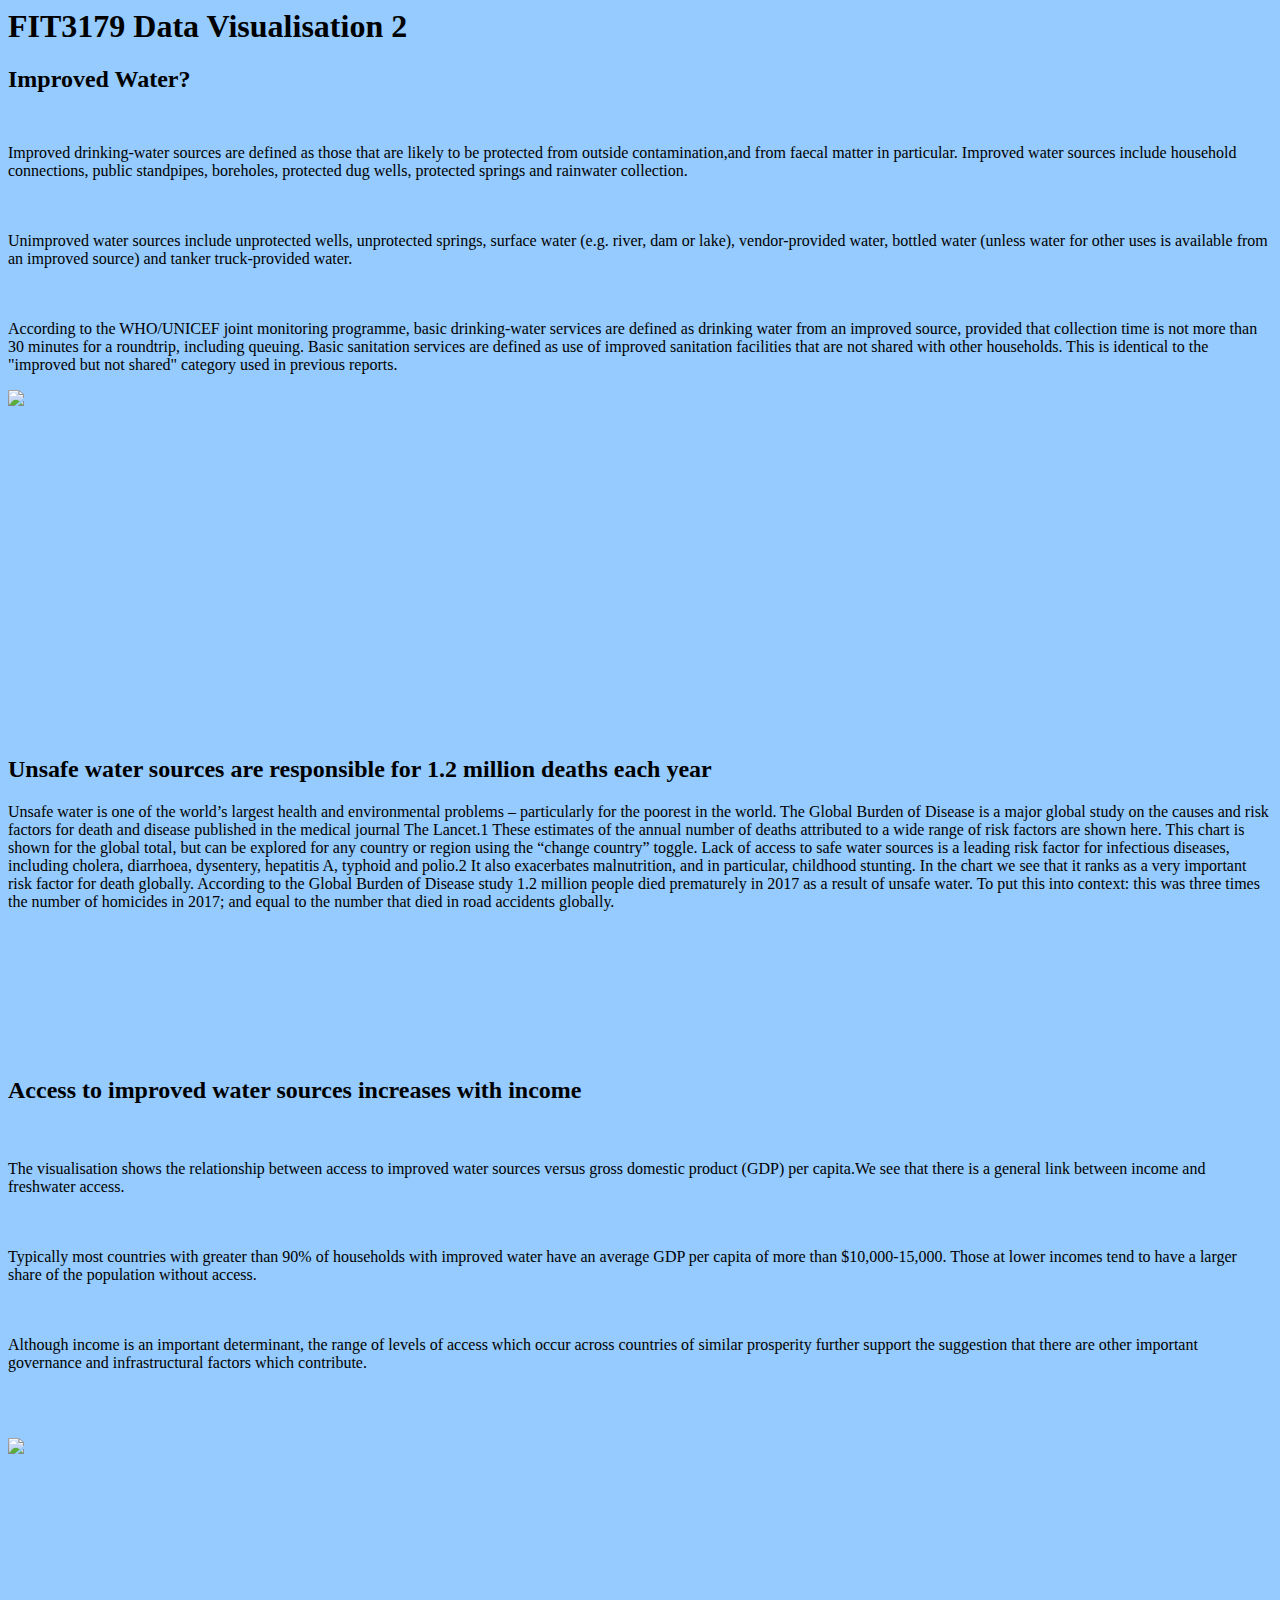
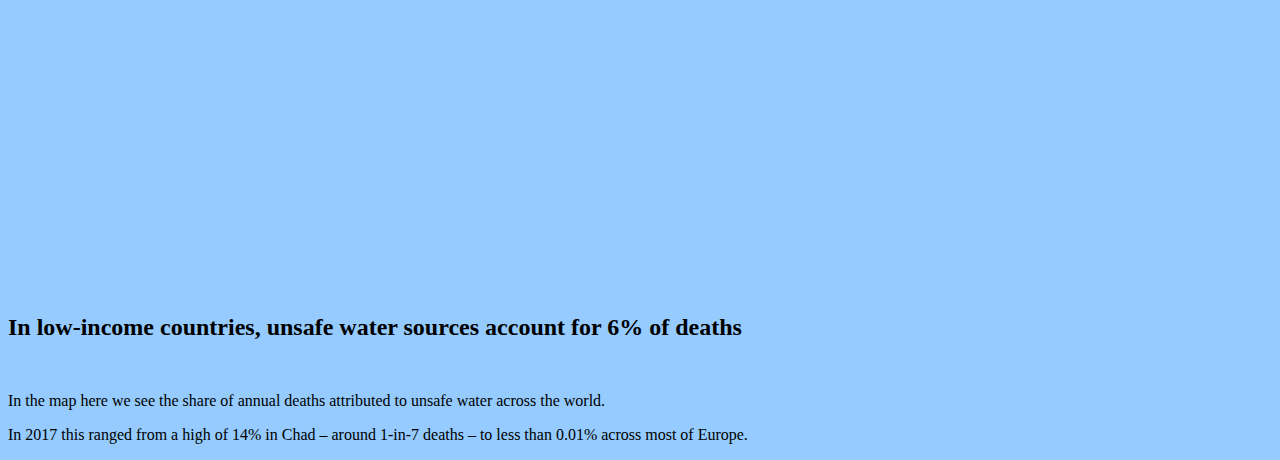
==== index.html @ 6e36f0a2 "Update index.html" ====
<head>
  <link rel = "stylesheet" href="https://raw.githubusercontent.com/Rhynosaurous/FIT3179/main/Assignment%202/Wk10.css">
  <script src="https://cdn.jsdelivr.net/npm/vega@5"></script>
  <script src="https://cdn.jsdelivr.net/npm/vega-lite@5"></script>
  <script src="https://cdn.jsdelivr.net/npm/vega-embed@6"></script>


</head>



<body style="background-color:#95CBFF">
  <header>
    <h1>FIT3179 Data Visualisation 2</h1>
    
  </header>


  <header>


    <div class = "first-split-left">
      <h2>Improved Water?</h2>
        <div style="height: 15px;"> </div>
        <p>Improved drinking-water sources are defined as those that are likely to be protected from outside contamination,and from faecal matter in particular. Improved water sources include household connections, public standpipes, boreholes, protected dug wells, protected springs and rainwater collection.</p>
        <div style="height: 20px;"> </div>
        <p>Unimproved water sources include unprotected wells, unprotected springs, surface water (e.g. river, dam or lake), vendor-provided water, bottled water (unless water for other uses is available from an improved source) and tanker truck-provided water.</p>
        <div style="height: 20px;"> </div>
        <p>According to the WHO/UNICEF joint monitoring programme, basic drinking-water services are defined as drinking water from an improved source, provided that collection time is not more than 30 minutes for a roundtrip, including queuing. Basic sanitation services are defined as use of improved sanitation facilities that are not shared with other households. This is identical to the "improved but not shared" category used in previous reports.</p>
      </div>
    
      <div class = "first-split-right">
        <img src="https://st4.depositphotos.com/6064568/23999/v/600/depositphotos_239993398-stock-illustration-plastic-pollution-trash-underwater-sea.jpg" id="unsanitary">
      </div>





<div style="height: 300px;"> </div>

  </header>

  <div style="height: 30px;"> </div>
  <h2>Unsafe water sources are responsible for 1.2 million deaths each year</h2>
  <p>Unsafe water is one of the world’s largest health and environmental problems – particularly for the poorest in the world.
    The Global Burden of Disease is a major global study on the causes and risk factors for death and disease published in the medical journal The Lancet.1 These estimates of the annual number of deaths attributed to a wide range of risk factors are shown here. This chart is shown for the global total, but can be explored for any country or region using the “change country” toggle.
    Lack of access to safe water sources is a leading risk factor for infectious diseases, including cholera, diarrhoea, dysentery, hepatitis A, typhoid and polio.2 It also exacerbates malnutrition, and in particular, childhood stunting. In the chart we see that it ranks as a very important risk factor for death globally.
    According to the Global Burden of Disease study 1.2 million people died prematurely in 2017 as a result of unsafe water. To put this into context: this was three times the number of homicides in 2017; and equal to the number that died in road accidents globally.</p>
 
    <div class="left">
    <div style="height: 30px;"> </div>
    <div id="view3"></div>
    <script> 
      vegaEmbed(
        '#view3',
        'https://raw.githubusercontent.com/Rhynosaurous/FIT3179/main/Assignment%202/bar1990.vg.json'
      );
    </script>

    <div style="height: 100px;"> </div>

    <h2>Access to improved water sources increases with income </h2>
    <div style="height: 20px;"> </div>
    <p>The visualisation shows the relationship between access to improved water sources versus gross domestic product (GDP) per capita.We see that there is a general link between income and freshwater access.</p>
    <div style="height: 20px;"> </div>
    <p>Typically most countries with greater than 90% of households with improved water have an average GDP per capita of more than $10,000-15,000. Those at lower incomes tend to have a larger share of the population without access.</p>
    <div style="height: 20px;"> </div>
    <p>Although income is an important determinant, the range of levels of access which occur across countries of similar prosperity further support the suggestion that there are other important governance and infrastructural factors which contribute.</p>
    <div style="height: 50px;"> </div>
    <img src ="https://media.globalcitizen.org/thumbnails/06/02/060252b9-0d51-48ff-b28f-1f56e9f6dd95/monk_drinking_water_hero.jpg__1600x900_q85_crop_subsampling-2.jpg", id = "drinking">
    <div style="height: 200px;"> </div>  
    <div id="view2"></div>
      
    <script> 
      vegaEmbed(
        '#view2',
        'https://raw.githubusercontent.com/Rhynosaurous/FIT3179/main/Wk10%20hw/test.vg.json'
      );
    </script>

    <div style="height: 15px;"> </div>  
  </div>

  
  <div class="right">

    <div style="height: 20px;"> </div>
    <div id="view4"></div>
    <script> 
      vegaEmbed(
        '#view4',
        'https://raw.githubusercontent.com/Rhynosaurous/FIT3179/main/Assignment%202/bar2019.vg.json'
      );
    </script>

    <div style="height: 120px;"> </div> 
    <div id="view"></div>

    <script>
      vegaEmbed(
        '#view',
        'https://raw.githubusercontent.com/Rhynosaurous/FIT3179/main/Wk10%20hw/week10hw.vg.json'
      );
    </script>

    <div style="height: 85px;"> </div> 
    <h2>In low-income countries, unsafe water sources account for 6% of deaths</h2>
    <div style="height: 15px;"> </div> 
    <p>In the map here we see the share of annual deaths attributed to unsafe water across the world.</p>
    <p>In 2017 this ranged from a high of 14% in Chad – around 1-in-7 deaths – to less than 0.01% across most of Europe.</p>
  </div>


</body>
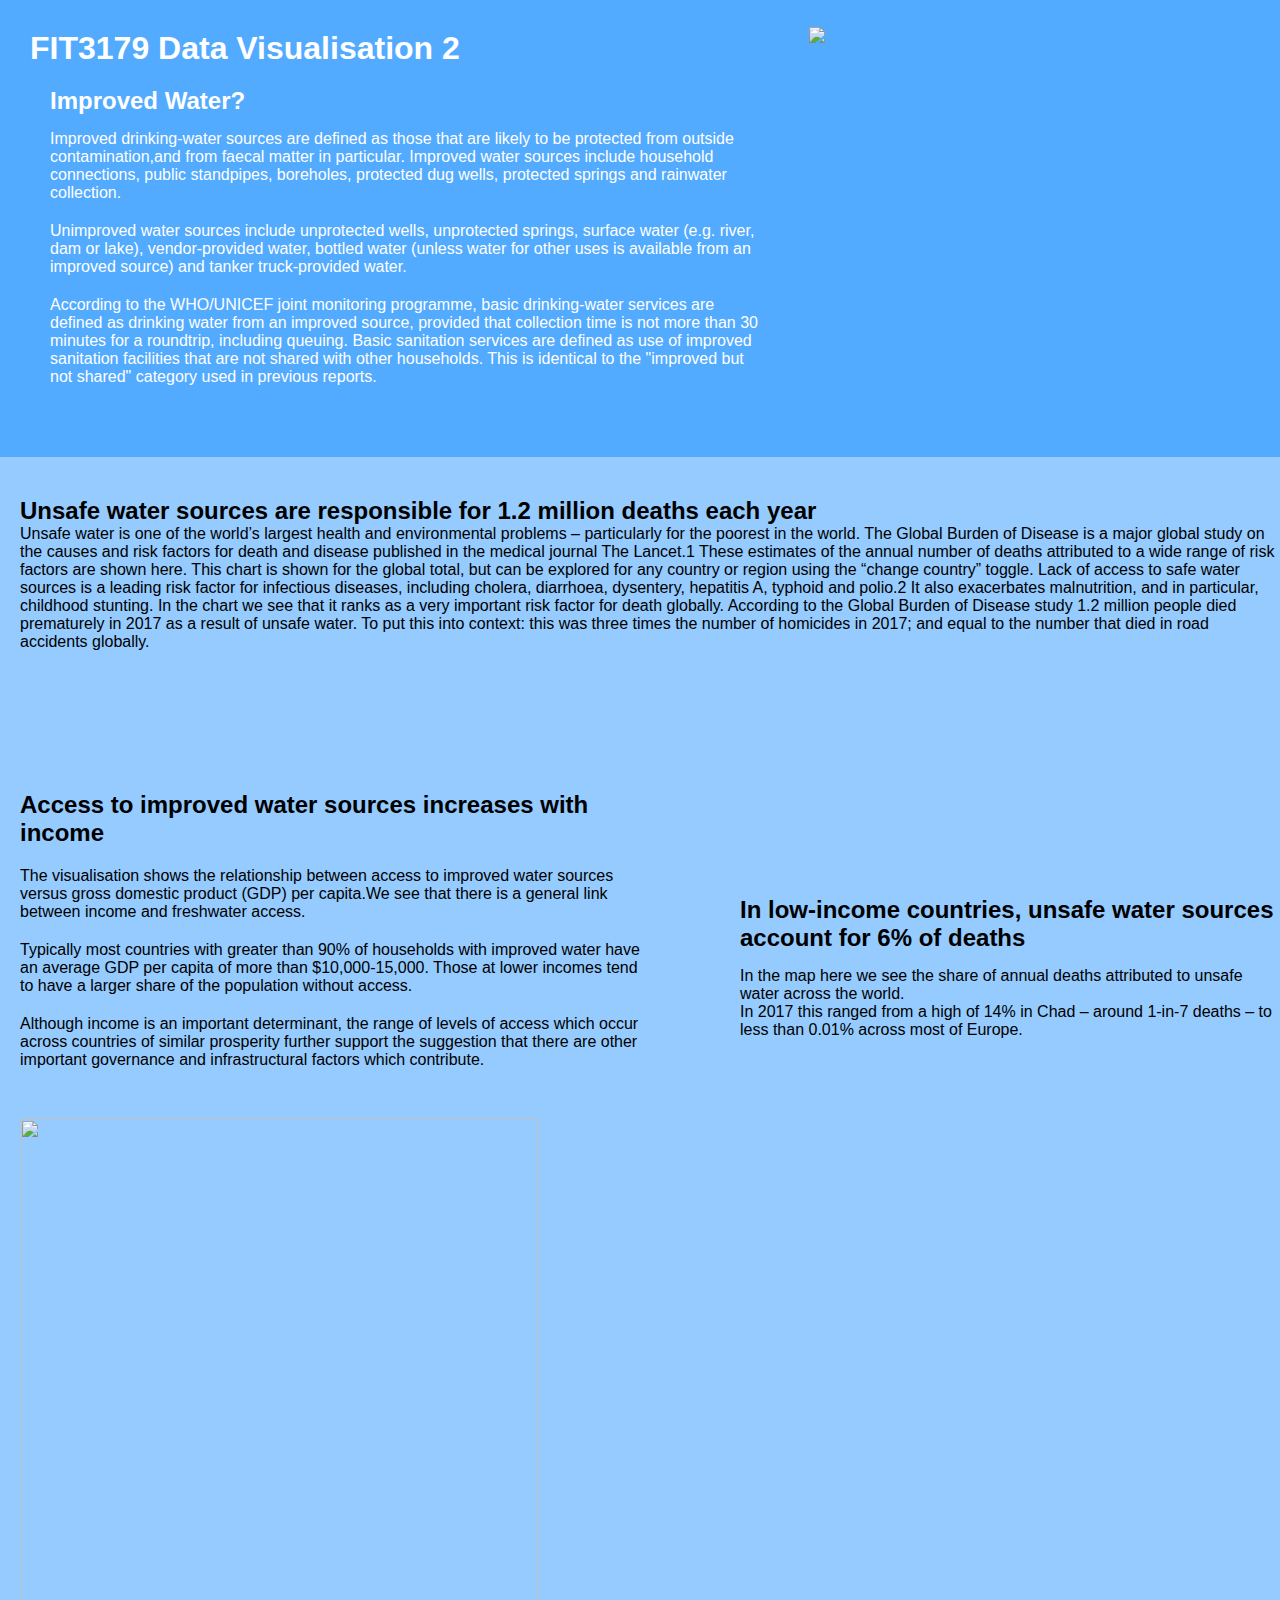
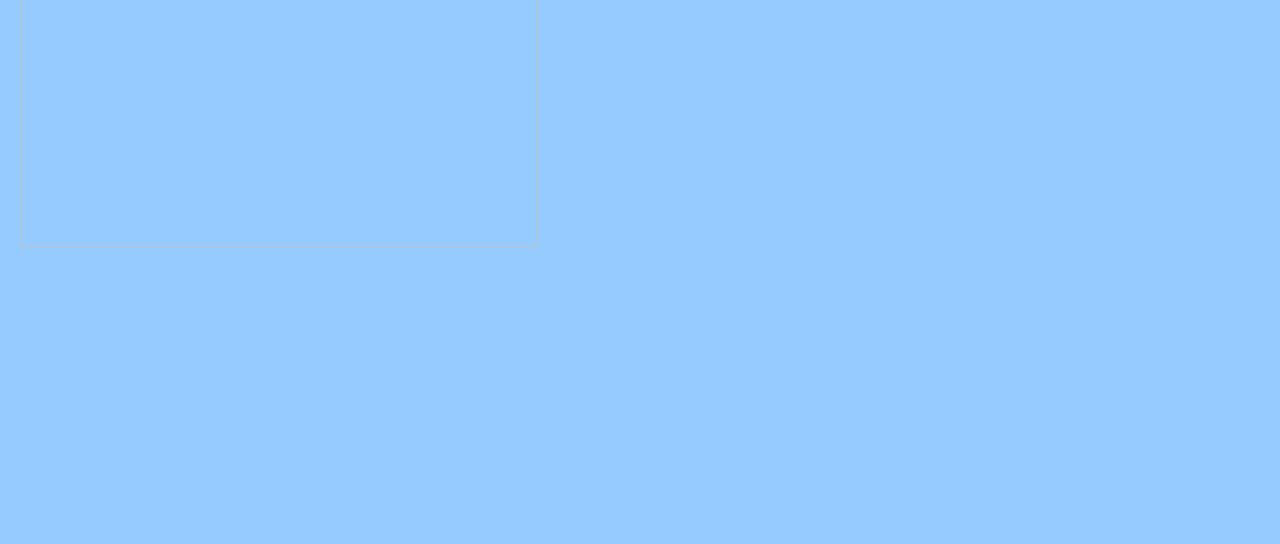
==== commit 6263d483: "Add files via upload" ====
--- a/index.html
+++ b/index.html
@@ -1,10 +1,101 @@
 <head>
-  <link rel = "stylesheet" href="https://raw.githubusercontent.com/Rhynosaurous/FIT3179/main/Assignment%202/Wk10.css">
+  <style>
+* {
+    padding: 0px;
+    margin: 0px;
+    font-family: "Helvetica";
+}
+
+header {
+    background-color: #52ABFF;
+    padding: 30px;
+    font-family:"Helvetica";
+    color: #ffffff;
+    width: 1467px;
+}
+ p {
+     
+     padding-left: 20px;
+     font-family: "Helvetica";
+     
+ }
+
+h2{
+    padding-top: 10px;
+    padding-left: 20px;
+}
+
+ div {
+     padding-left: 5px;
+
+ }
+
+ .first-split-left{
+	width:50%;
+	float:left;
+	height:40vh;
+	border-right: 10vw; 
+    box-sizing: border-box;
+    margin:0;
+    padding:0;	
+    position: relative; top: -50px;
+}
+.first-split-right{
+	width:50%;
+	float:left;
+	height:1vh;
+	margin:0;
+    padding-top: 0px;
+	padding-left:80px;
+  box-sizing: border-box;
+}
+
+ .left{
+	width:50%;
+	float:left;
+	height:100vh;
+	border-right: 10vw; 
+    box-sizing: border-box;
+    margin:0;
+    padding:0;	
+}
+.right{
+	width:50%;
+	float:left;
+	height:10vh;
+	margin:0;
+    padding-top: 10px;
+	padding-left:80px;
+  box-sizing: border-box;
+}
+
+#view{
+    position: relative; left: -60px
+}
+
+#view3{
+    padding-left: 50px;
+    resize: both;
+
+}
+
+#view4{
+    position: relative; left:-60px;
+}
+
+#unsanitary{
+    position: relative; top: -100px;
+    position: relative; left: -35px;
+}
+
+#drinking{
+    padding-left: 20px;
+    width: 90%;
+}
+  </style>
   <script src="https://cdn.jsdelivr.net/npm/vega@5"></script>
   <script src="https://cdn.jsdelivr.net/npm/vega-lite@5"></script>
   <script src="https://cdn.jsdelivr.net/npm/vega-embed@6"></script>
-
-
 </head>
 
 
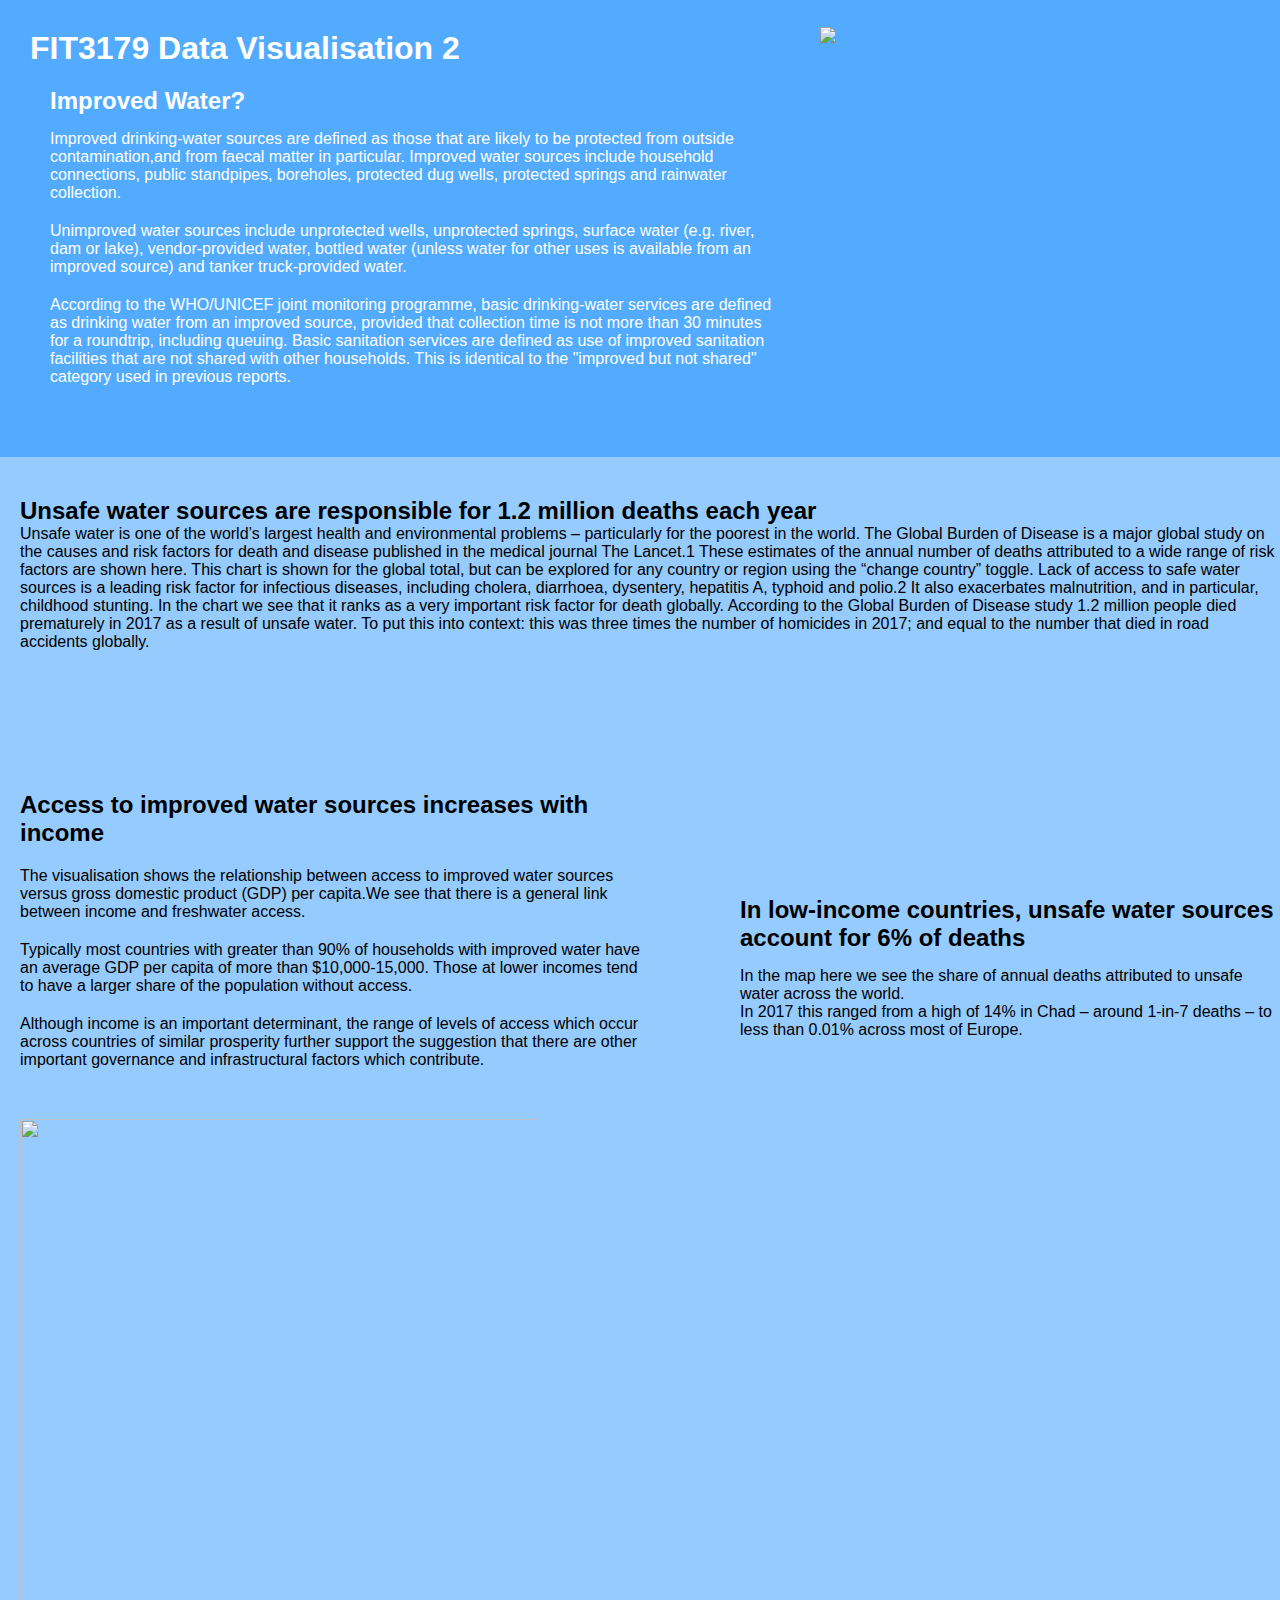
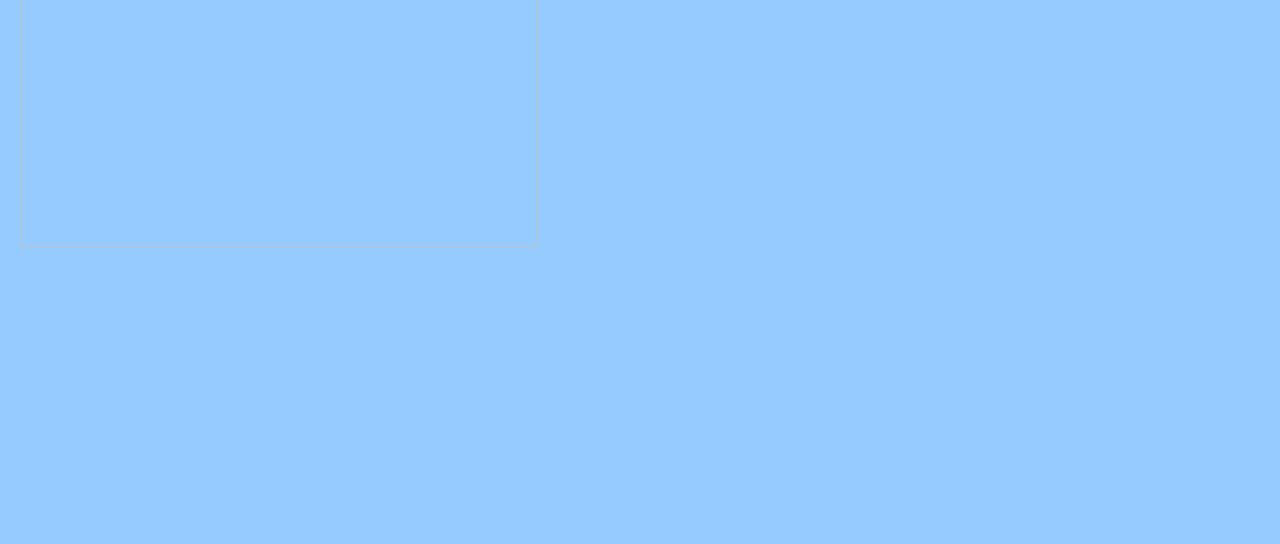
==== commit 8a42de90: "Update index.html" ====
--- a/index.html
+++ b/index.html
@@ -11,7 +11,7 @@
     padding: 30px;
     font-family:"Helvetica";
     color: #ffffff;
-    width: 1467px;
+    width: 1490px;
 }
  p {
      
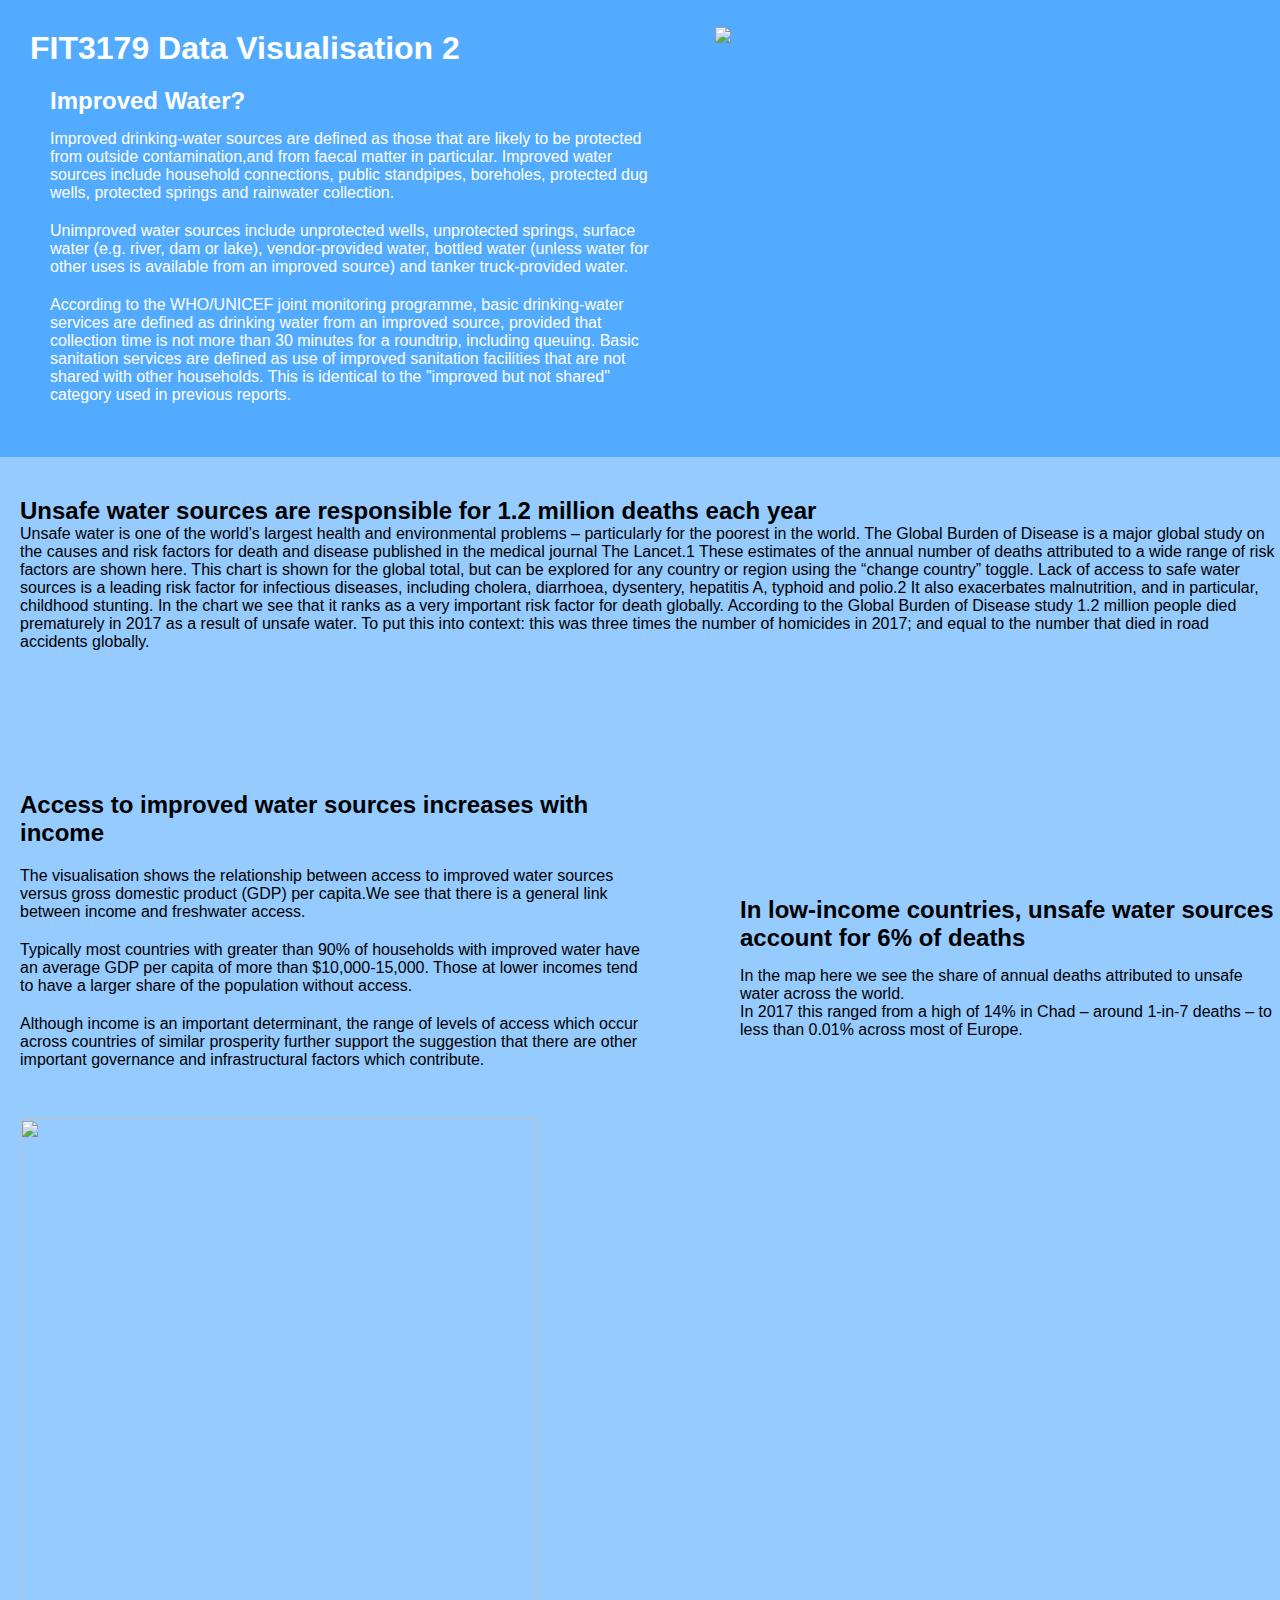
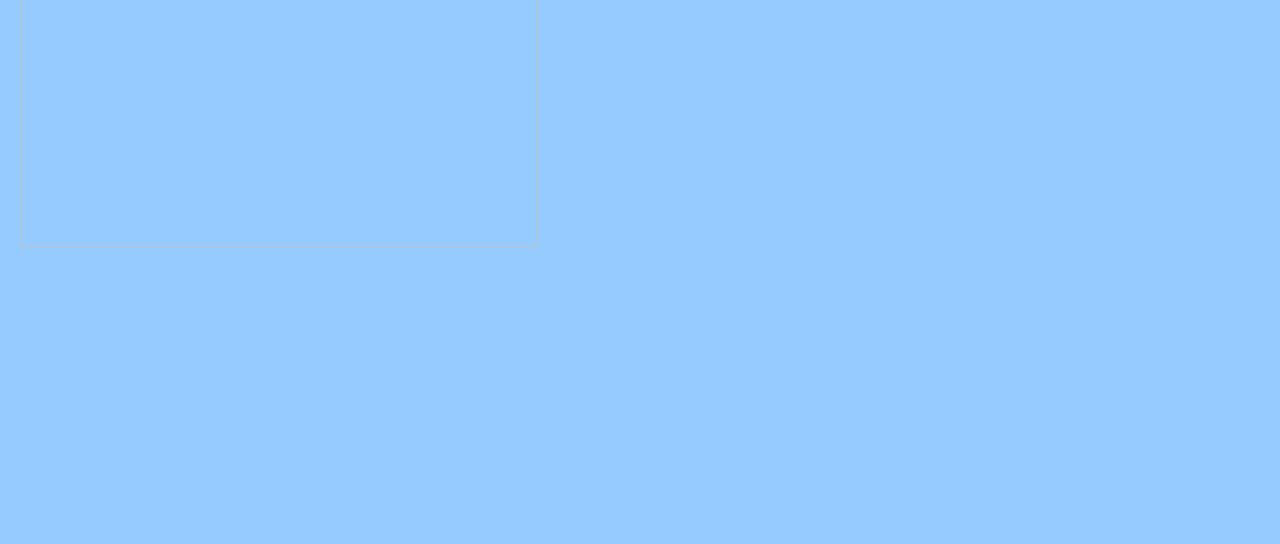
==== commit c8d3dbd4: "Update index.html" ====
--- a/index.html
+++ b/index.html
@@ -11,7 +11,7 @@
     padding: 30px;
     font-family:"Helvetica";
     color: #ffffff;
-    width: 1490px;
+    width: 100%;
 }
  p {
      
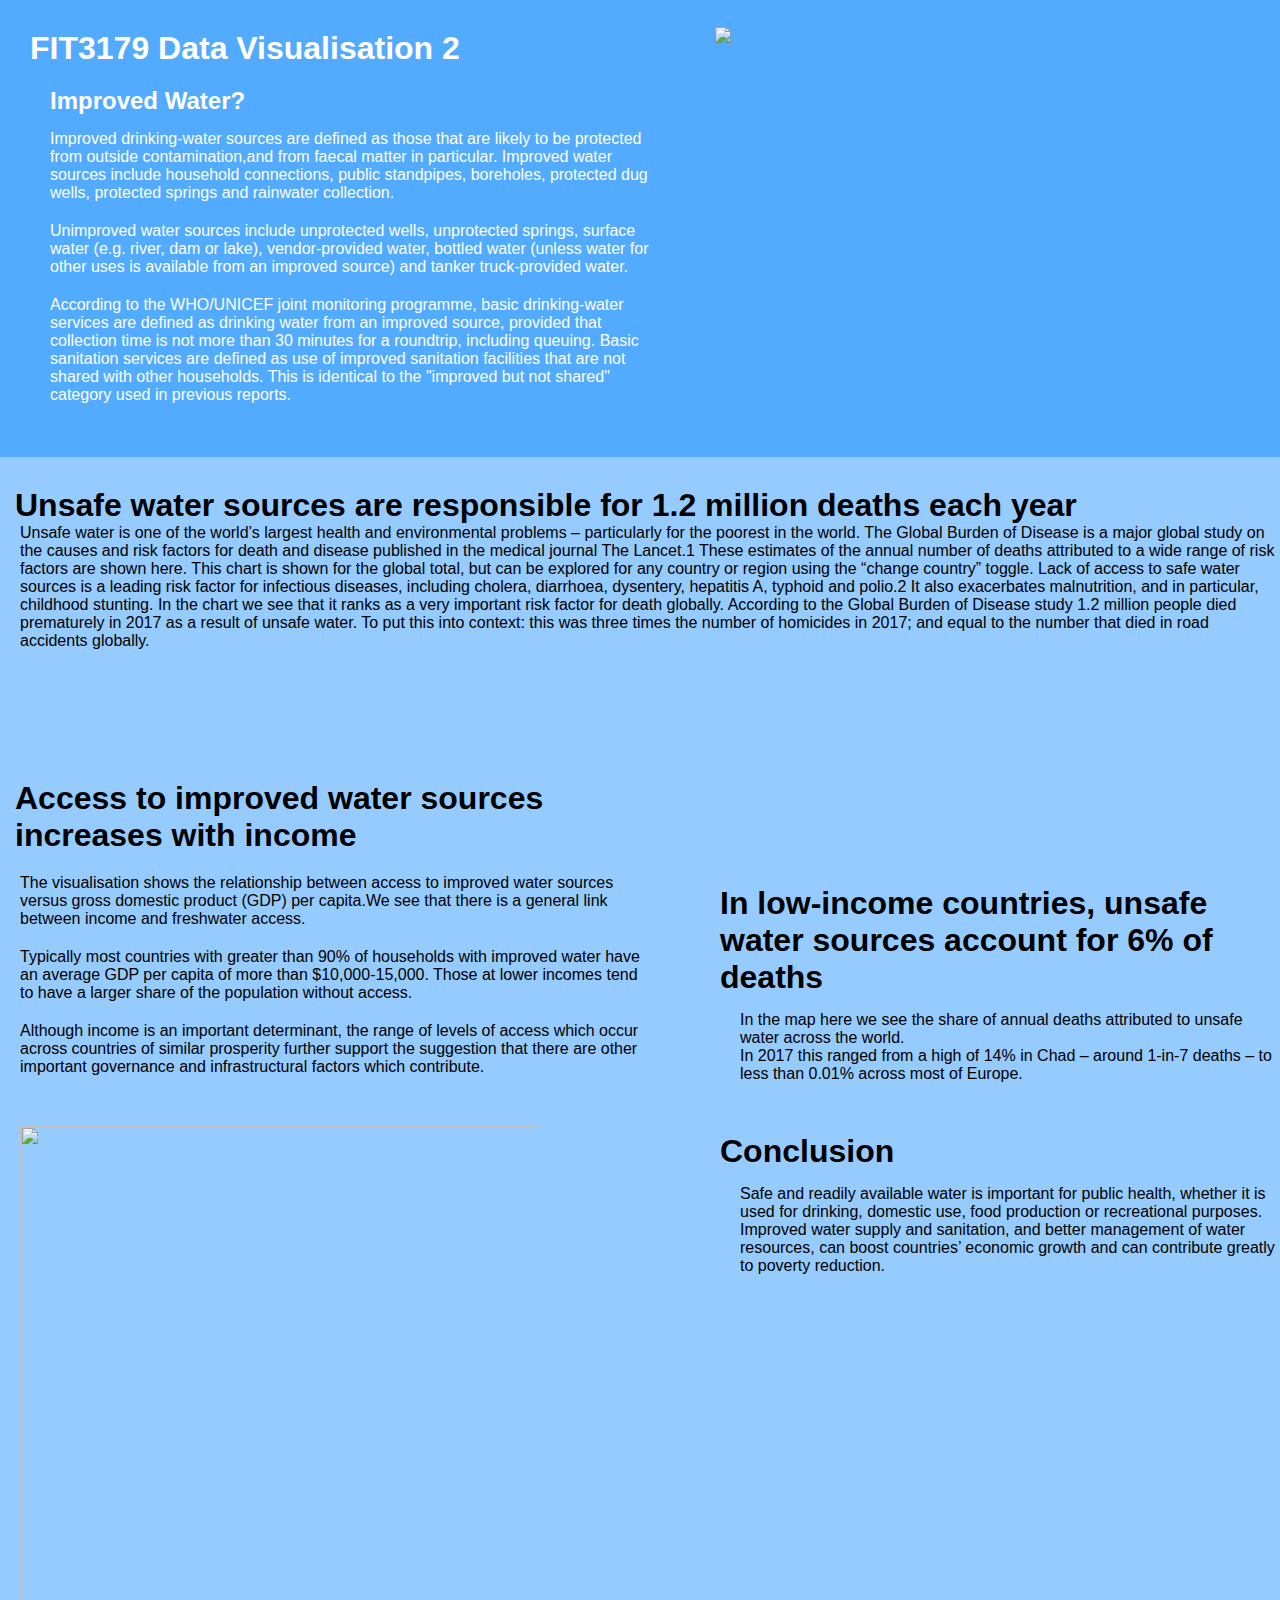
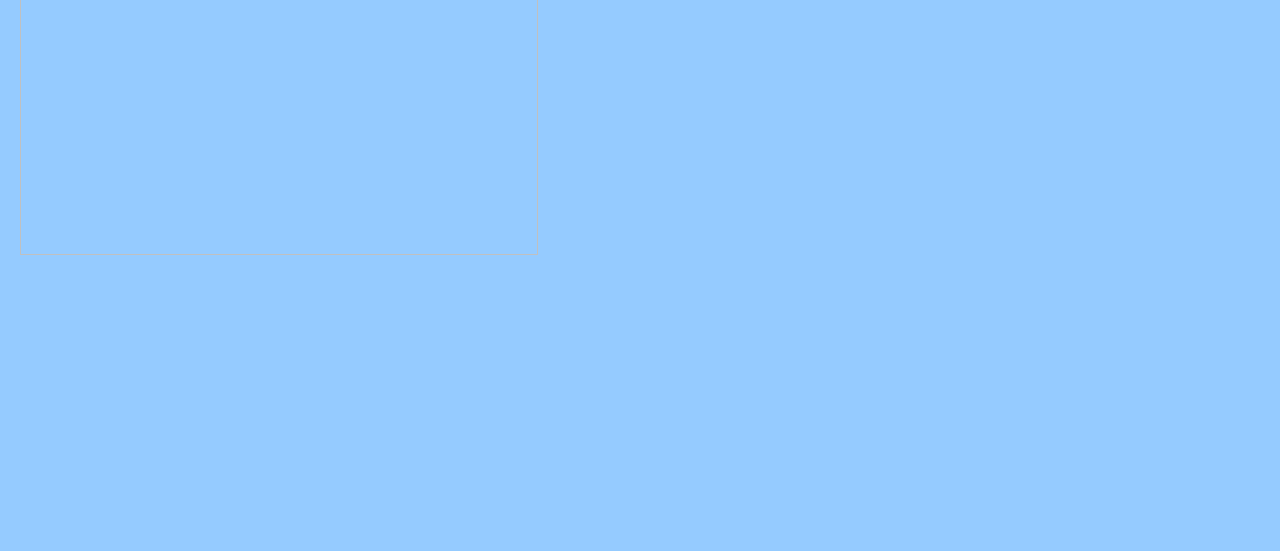
==== commit fc68c22b: "Add files via upload" ====
--- a/index.html
+++ b/index.html
@@ -25,6 +25,10 @@
     padding-left: 20px;
 }
 
+body > h1 {
+  padding-left: 15px;
+}
+
  div {
      padding-left: 5px;
 
@@ -58,6 +62,9 @@
     box-sizing: border-box;
     margin:0;
     padding:0;	
+}
+.left > h1 {
+  padding-left: 15px;
 }
 .right{
 	width:50%;
@@ -133,7 +140,7 @@
   </header>
 
   <div style="height: 30px;"> </div>
-  <h2>Unsafe water sources are responsible for 1.2 million deaths each year</h2>
+  <h1>Unsafe water sources are responsible for 1.2 million deaths each year</h1>
   <p>Unsafe water is one of the world’s largest health and environmental problems – particularly for the poorest in the world.
     The Global Burden of Disease is a major global study on the causes and risk factors for death and disease published in the medical journal The Lancet.1 These estimates of the annual number of deaths attributed to a wide range of risk factors are shown here. This chart is shown for the global total, but can be explored for any country or region using the “change country” toggle.
     Lack of access to safe water sources is a leading risk factor for infectious diseases, including cholera, diarrhoea, dysentery, hepatitis A, typhoid and polio.2 It also exacerbates malnutrition, and in particular, childhood stunting. In the chart we see that it ranks as a very important risk factor for death globally.
@@ -151,7 +158,7 @@
 
     <div style="height: 100px;"> </div>
 
-    <h2>Access to improved water sources increases with income </h2>
+    <h1>Access to improved water sources increases with income </h1>
     <div style="height: 20px;"> </div>
     <p>The visualisation shows the relationship between access to improved water sources versus gross domestic product (GDP) per capita.We see that there is a general link between income and freshwater access.</p>
     <div style="height: 20px;"> </div>
@@ -196,10 +203,14 @@
     </script>
 
     <div style="height: 85px;"> </div> 
-    <h2>In low-income countries, unsafe water sources account for 6% of deaths</h2>
+    <h1>In low-income countries, unsafe water sources account for 6% of deaths</h1>
     <div style="height: 15px;"> </div> 
     <p>In the map here we see the share of annual deaths attributed to unsafe water across the world.</p>
     <p>In 2017 this ranged from a high of 14% in Chad – around 1-in-7 deaths – to less than 0.01% across most of Europe.</p>
+    <div style="height: 50px;"> </div> 
+    <h1>Conclusion</h1>
+    <div style="height: 15px;"> </div> 
+    <p>Safe and readily available water is important for public health, whether it is used for drinking, domestic use, food production or recreational purposes. Improved water supply and sanitation, and better management of water resources, can boost countries’ economic growth and can contribute greatly to poverty reduction.</p>
   </div>
 
 
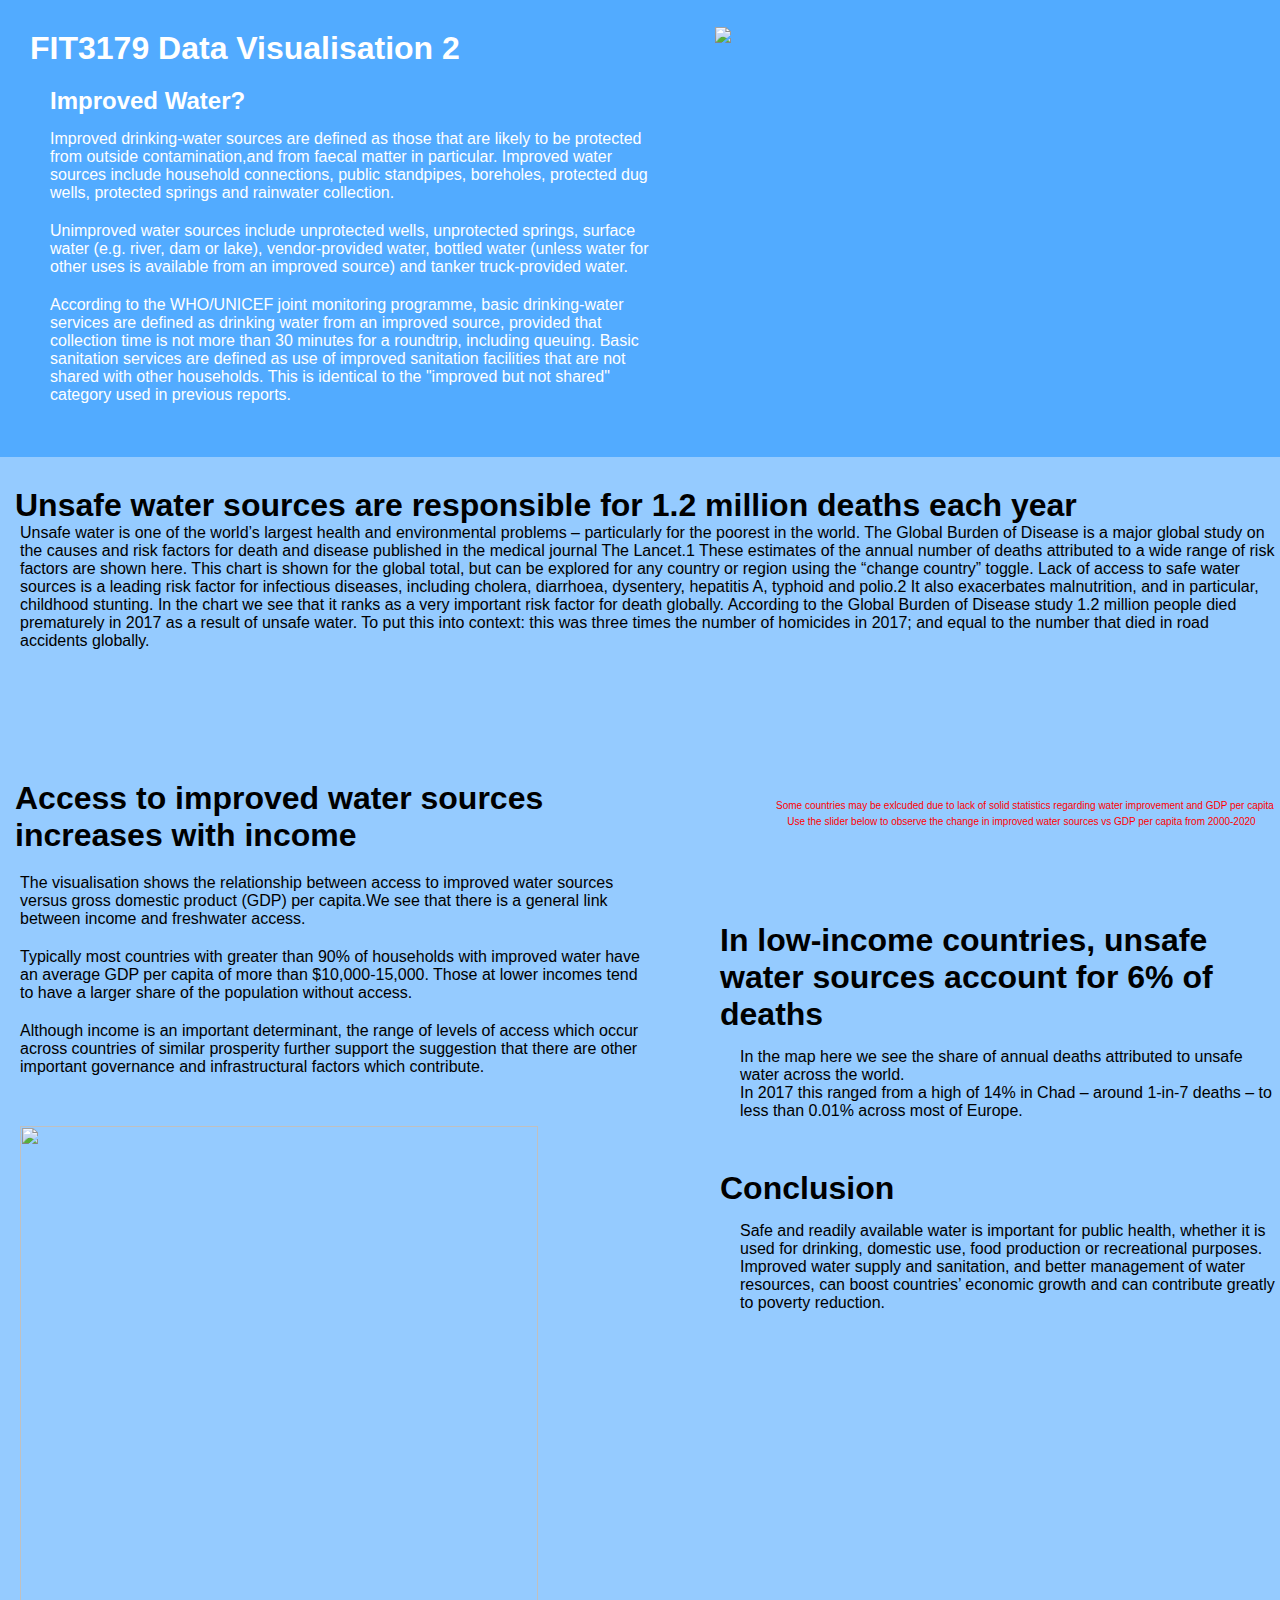
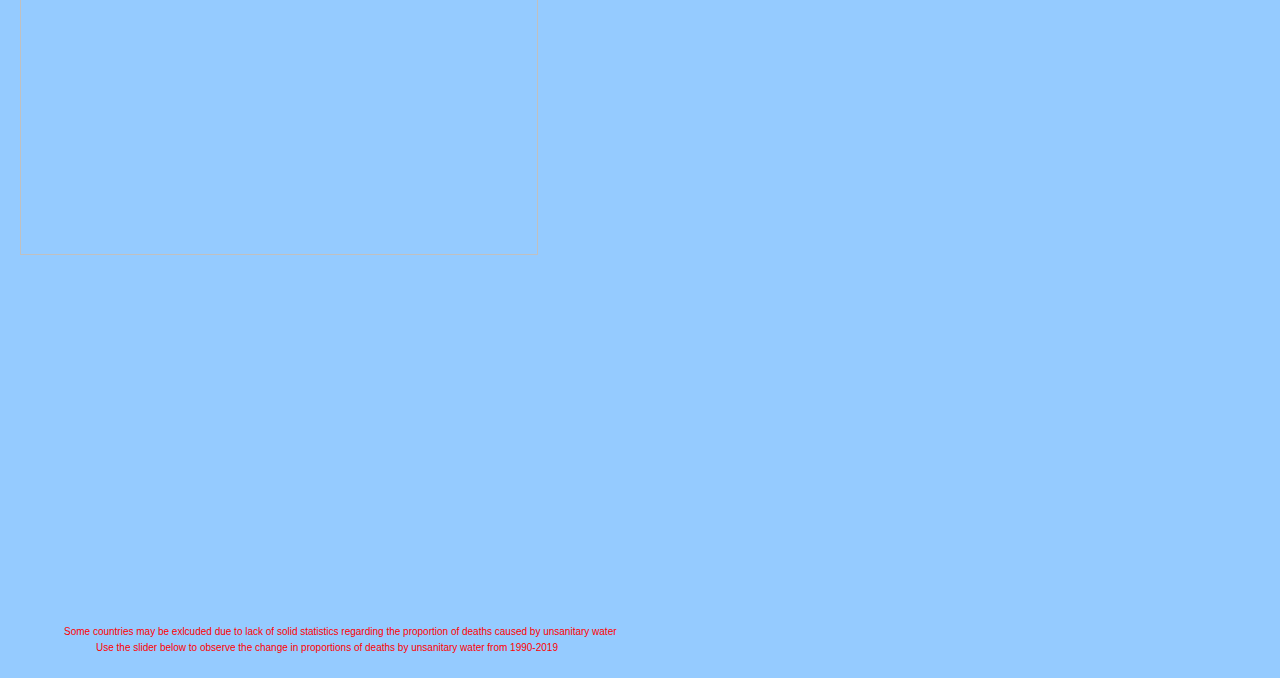
==== commit e4f4aa97: "Add files via upload" ====
--- a/index.html
+++ b/index.html
@@ -19,6 +19,23 @@
      font-family: "Helvetica";
      
  }
+
+#disclaimer {
+  font-size:x-small;
+  padding-left: 10%;
+  color:red;
+}
+#disclaimer1 {
+  font-size:x-small;
+  padding-left: 15%;
+  color:red;
+}
+#disclaimer2 {
+  font-size:x-small;
+  padding-left: 12%;
+  color:red;
+}
+
 
 h2{
     padding-top: 10px;
@@ -167,7 +184,11 @@
     <p>Although income is an important determinant, the range of levels of access which occur across countries of similar prosperity further support the suggestion that there are other important governance and infrastructural factors which contribute.</p>
     <div style="height: 50px;"> </div>
     <img src ="https://media.globalcitizen.org/thumbnails/06/02/060252b9-0d51-48ff-b28f-1f56e9f6dd95/monk_drinking_water_hero.jpg__1600x900_q85_crop_subsampling-2.jpg", id = "drinking">
-    <div style="height: 200px;"> </div>  
+    <div style="height: 290px;"> </div>  
+    <p id = 'disclaimer'>Some countries may be exlcuded due to lack of solid statistics regarding the proportion of deaths caused by unsanitary water</p>
+    <div style="height: 5px;"> </div> 
+    <p id = 'disclaimer1'>Use the slider below to observe the change in proportions of deaths by unsanitary water from 1990-2019 </p>
+    <div style="height: 10px;"> </div> 
     <div id="view2"></div>
       
     <script> 
@@ -193,6 +214,10 @@
     </script>
 
     <div style="height: 120px;"> </div> 
+    <p id = 'disclaimer'> Some countries may be exlcuded due to lack of solid statistics regarding water improvement and GDP per capita</p>
+    <div style="height: 5px;"> </div> 
+    <p id = 'disclaimer2'>Use the slider below to observe the change in improved water sources vs GDP per capita from 2000-2020 </p>
+    <div style="height: 10px;"> </div> 
     <div id="view"></div>
 
     <script>
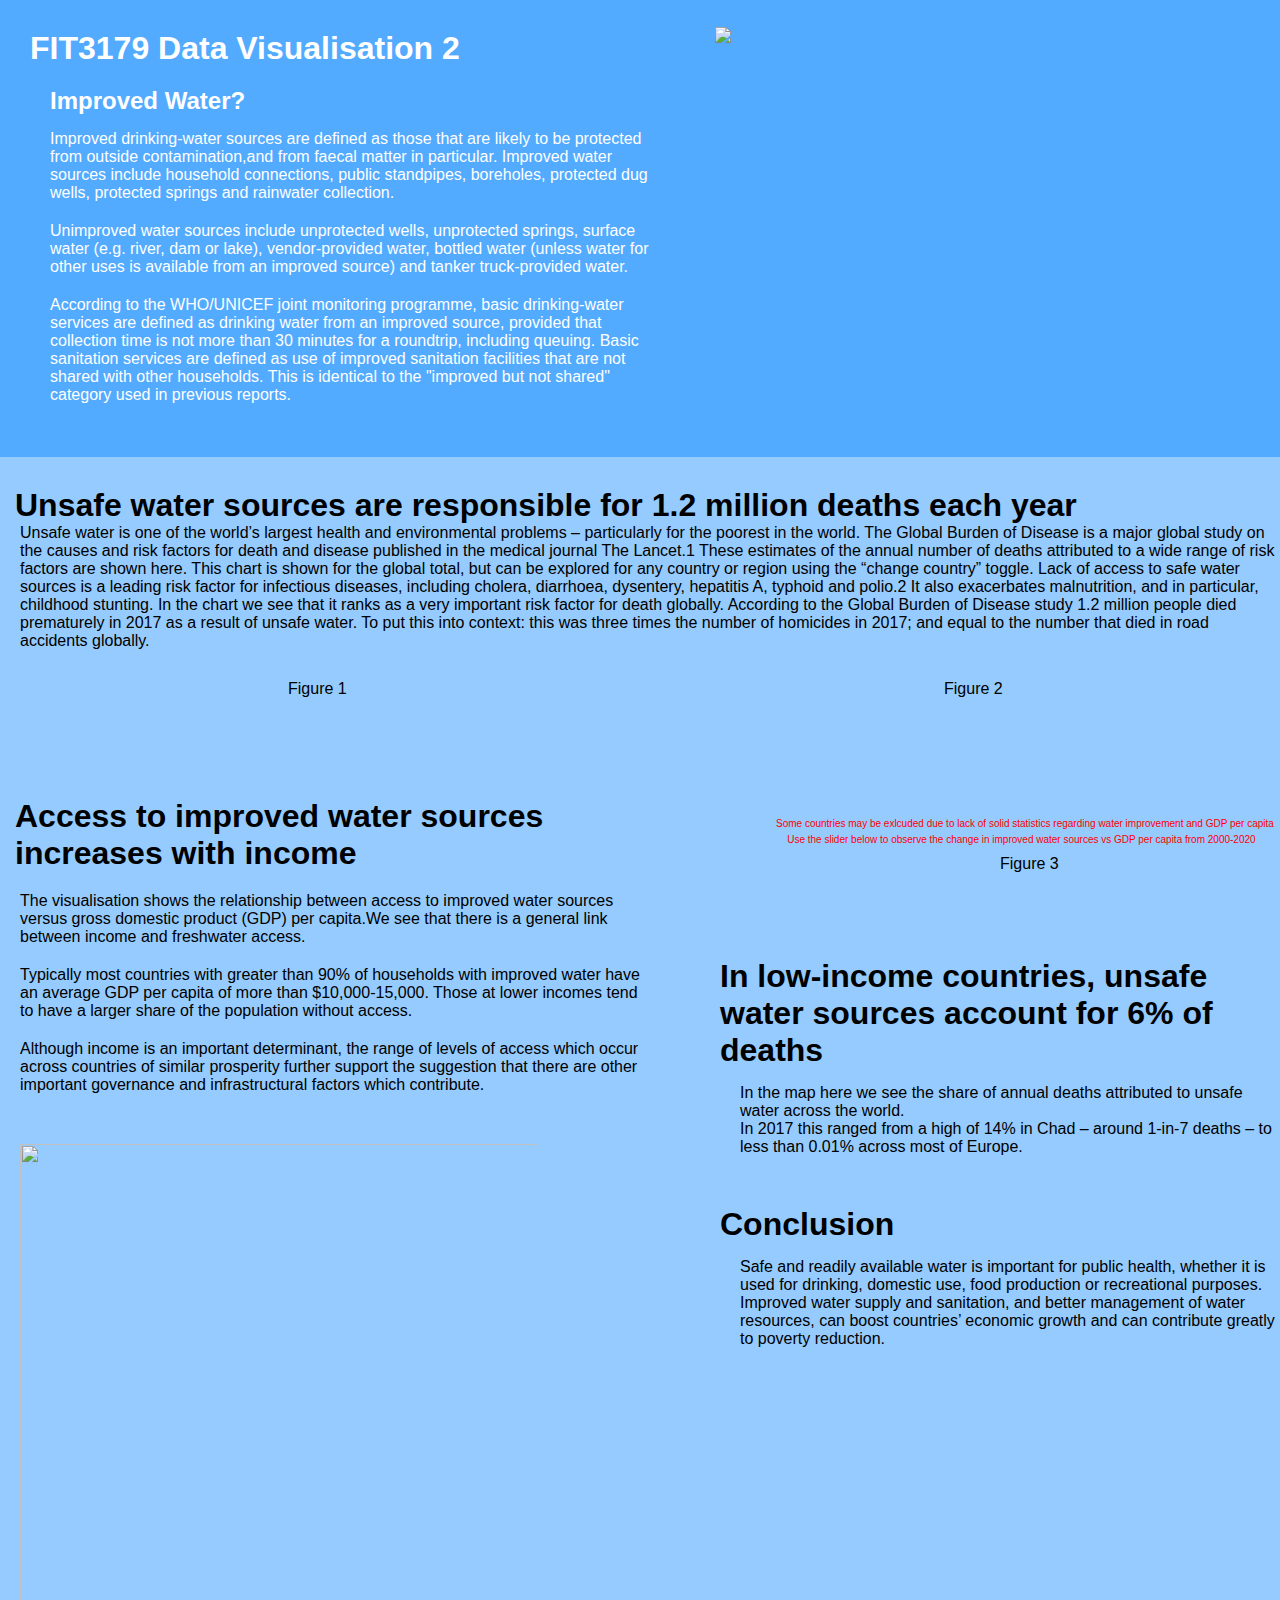
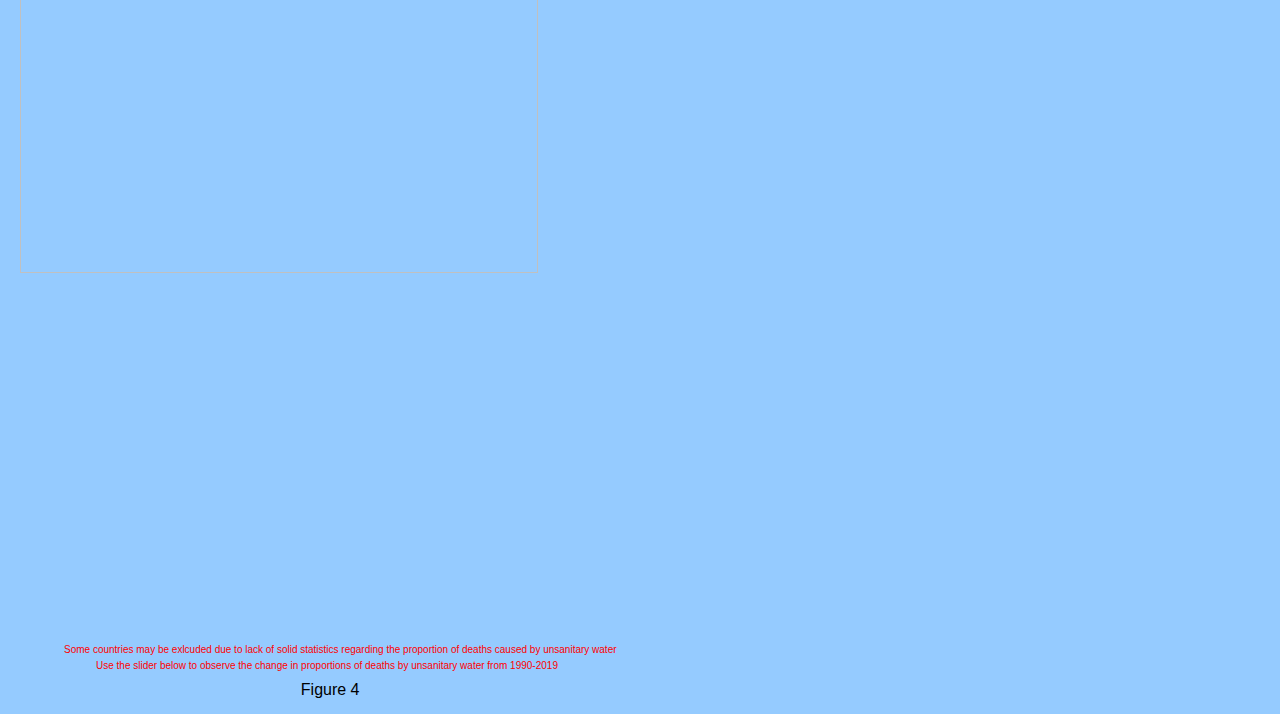
==== commit 64ee1028: "Add files via upload" ====
--- a/index.html
+++ b/index.html
@@ -34,6 +34,22 @@
   font-size:x-small;
   padding-left: 12%;
   color:red;
+}
+
+#figure1 {
+  padding-left: 45%;
+}
+
+#figure2 {
+  padding-left: 40%;
+}
+
+#figure3 {
+  padding-left: 50%;
+}
+
+#figure4 {
+  padding-left: 47%;
 }
 
 
@@ -172,6 +188,7 @@
         'https://raw.githubusercontent.com/Rhynosaurous/FIT3179/main/Assignment%202/bar1990.vg.json'
       );
     </script>
+    <p id = 'figure1'>Figure 1</p>
 
     <div style="height: 100px;"> </div>
 
@@ -197,6 +214,7 @@
         'https://raw.githubusercontent.com/Rhynosaurous/FIT3179/main/Wk10%20hw/test.vg.json'
       );
     </script>
+    <p id = 'figure4'>Figure 4</p>
 
     <div style="height: 15px;"> </div>  
   </div>
@@ -212,6 +230,7 @@
         'https://raw.githubusercontent.com/Rhynosaurous/FIT3179/main/Assignment%202/bar2019.vg.json'
       );
     </script>
+    <p id = 'figure2'>Figure 2</p>
 
     <div style="height: 120px;"> </div> 
     <p id = 'disclaimer'> Some countries may be exlcuded due to lack of solid statistics regarding water improvement and GDP per capita</p>
@@ -226,6 +245,7 @@
         'https://raw.githubusercontent.com/Rhynosaurous/FIT3179/main/Wk10%20hw/week10hw.vg.json'
       );
     </script>
+    <p id = 'figure3'>Figure 3</p>
 
     <div style="height: 85px;"> </div> 
     <h1>In low-income countries, unsafe water sources account for 6% of deaths</h1>
